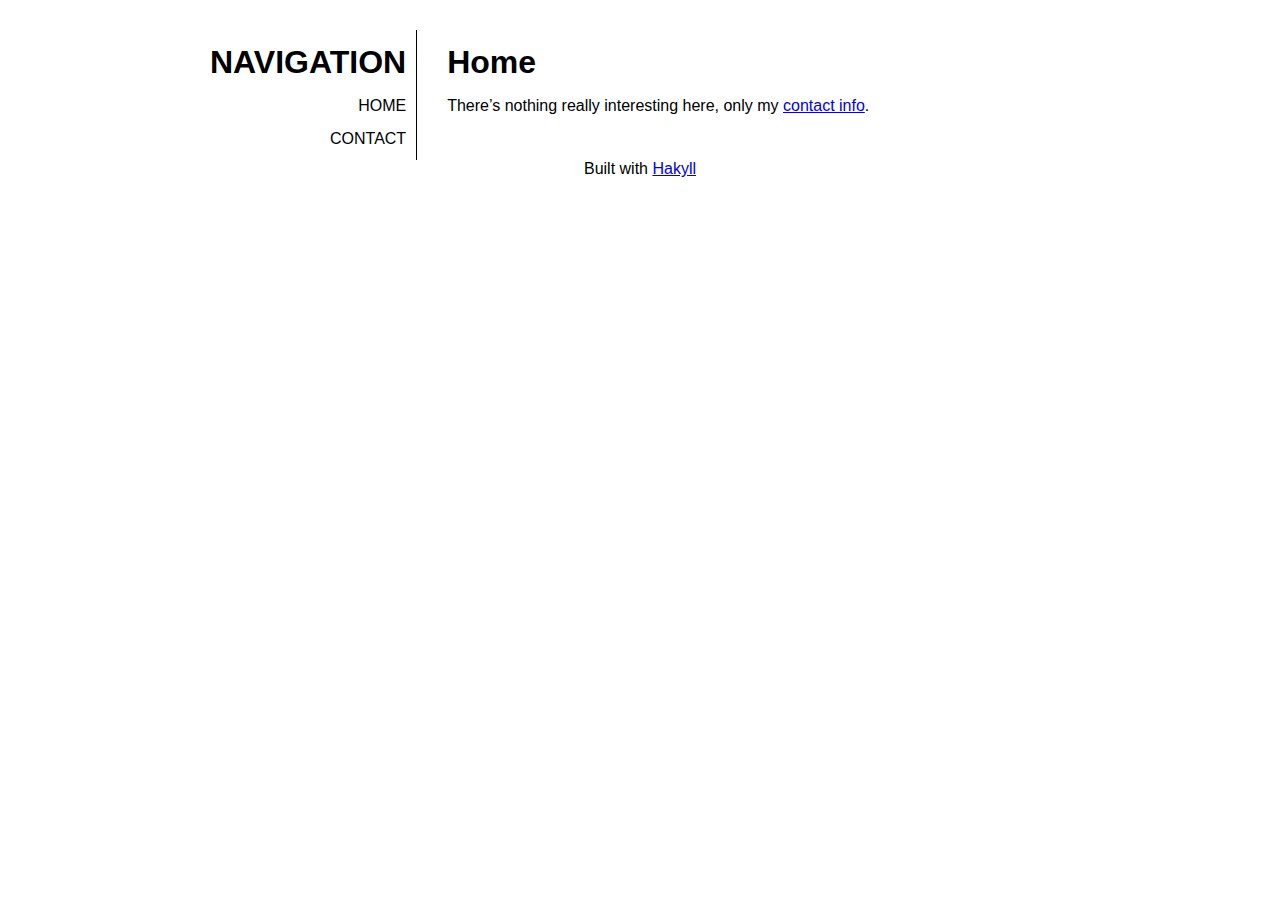
==== index.html @ d0742fba "Site updated at 2014-08-18 14:51 UTC" ====
<!DOCTYPE html>
<html>
    <head>
        <meta http-equiv="Content-type" content="text/html;charset=UTF-8" />
        <title>Home - jaimeMF</title>
        <link rel="stylesheet" href="css/style.css" type="text/css" />
    </head>
    <body>
        <div id="main">
            <nav id="navbar">
                <h1>Navigation</h1>
                <a href="./index.html">Home</a>
                <a href="./contact.html">Contact</a>
            </nav>


            <div id="content">
                <h1 id="home">Home</h1>
<p>There’s nothing really interesting here, only my <a href="./contact.html">contact info</a>.</p>
            </div>

            <footer id="footer">
                Built with <a href="http://jaspervdj.be/hakyll/">Hakyll</a>
            </footer>

      </div>
    </body>
</html>
---- css/style.css ----
nav {
    max-width: 30%;
    margin-right: 30px;
    float: left;
    text-transform: uppercase;
    line-height: 140%;
    border-right-style: solid;
    border-right-width: 1px;
    padding-right: 10px;
}

#navbar > * {
    clear: both;
    float: right;
}

#navbar a {
    text-decoration: none;
    color: black;
    margin-bottom: 10px;
}

footer {
    clear: both;
    text-align: center;
}

body {
    font-family: sans-serif;
    margin:30px auto 0px auto;
    width: 860px;
}

#content {
    float: left;
    line-height: 140%;
}
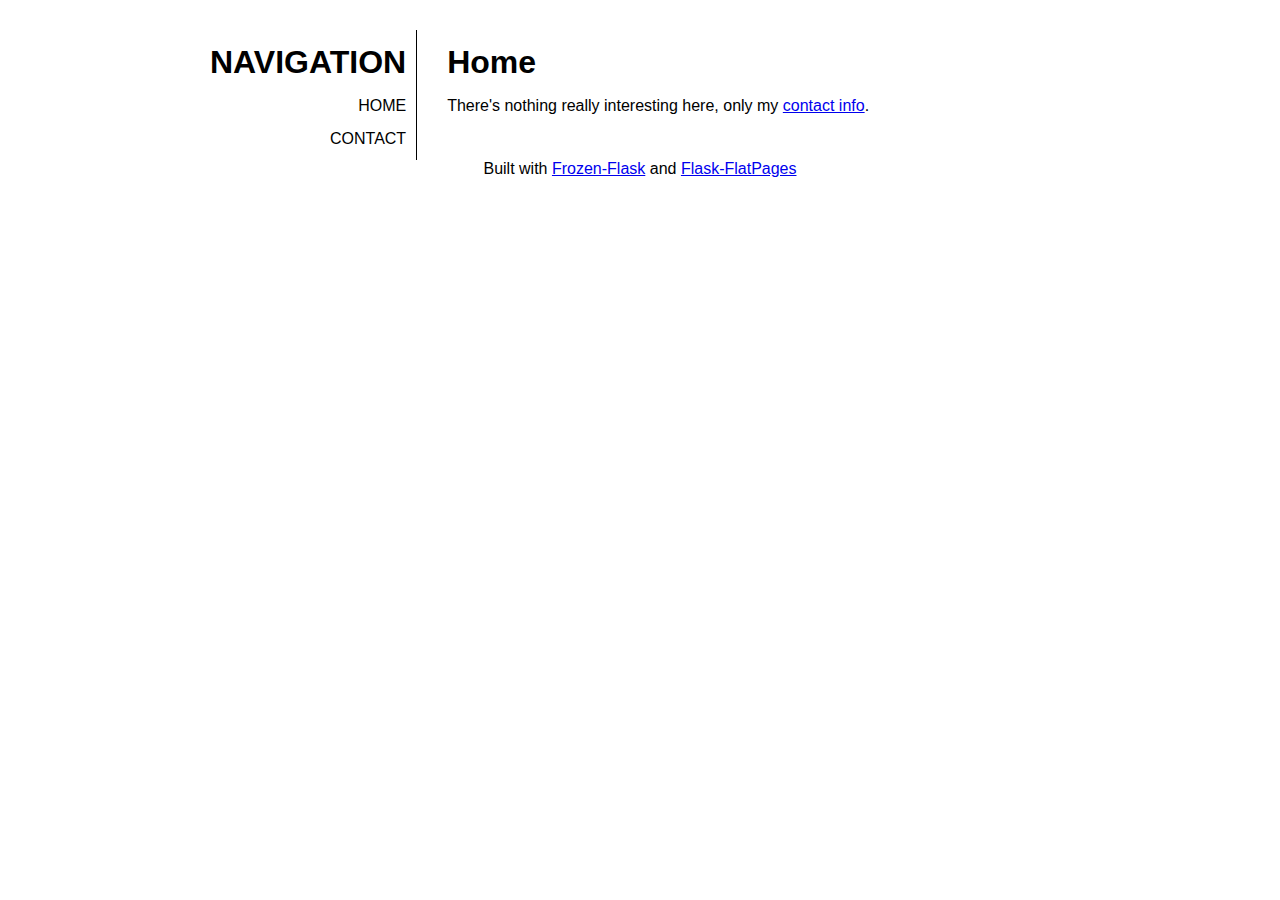
==== commit 0e6f7ccd: "Site updated at 2016-06-18 12:33 UTC" ====
--- a/index.html
+++ b/index.html
@@ -1,28 +1,28 @@
 <!DOCTYPE html>
 <html>
     <head>
-        <meta http-equiv="Content-type" content="text/html;charset=UTF-8" />
+        <meta http-equiv="Content-type" content="text/html;charset=UTF-8"/>
         <title>Home - jaimeMF</title>
-        <link rel="stylesheet" href="css/style.css" type="text/css" />
+        <link rel="stylesheet" href="/static/css/style.css" type="text/css"/>
     </head>
     <body>
         <div id="main">
             <nav id="navbar">
                 <h1>Navigation</h1>
-                <a href="./index.html">Home</a>
-                <a href="./contact.html">Contact</a>
+                <a href="/index.html">Home</a>
+                <a href="/contact.html">Contact</a>
             </nav>
 
 
             <div id="content">
-                <h1 id="home">Home</h1>
-<p>There’s nothing really interesting here, only my <a href="./contact.html">contact info</a>.</p>
+                <h1>Home</h1>
+<p>There's nothing really interesting here, only my <a href="/contact.html">contact info</a>.</p>
             </div>
 
             <footer id="footer">
-                Built with <a href="http://jaspervdj.be/hakyll/">Hakyll</a>
+                Built with <a href="https://github.com/SimonSapin/Frozen-Flask">Frozen-Flask</a> and <a href="https://github.com/SimonSapin/Flask-FlatPages">Flask-FlatPages</a>
             </footer>
 
       </div>
     </body>
-</html>
+</html>--- a/static/css/style.css
+++ b/static/css/style.css
@@ -0,0 +1,37 @@
+nav {
+    max-width: 30%;
+    margin-right: 30px;
+    float: left;
+    text-transform: uppercase;
+    line-height: 140%;
+    border-right-style: solid;
+    border-right-width: 1px;
+    padding-right: 10px;
+}
+
+#navbar > * {
+    clear: both;
+    float: right;
+}
+
+#navbar a {
+    text-decoration: none;
+    color: black;
+    margin-bottom: 10px;
+}
+
+footer {
+    clear: both;
+    text-align: center;
+}
+
+body {
+    font-family: sans-serif;
+    margin:30px auto 0px auto;
+    width: 860px;
+}
+
+#content {
+    float: left;
+    line-height: 140%;
+}
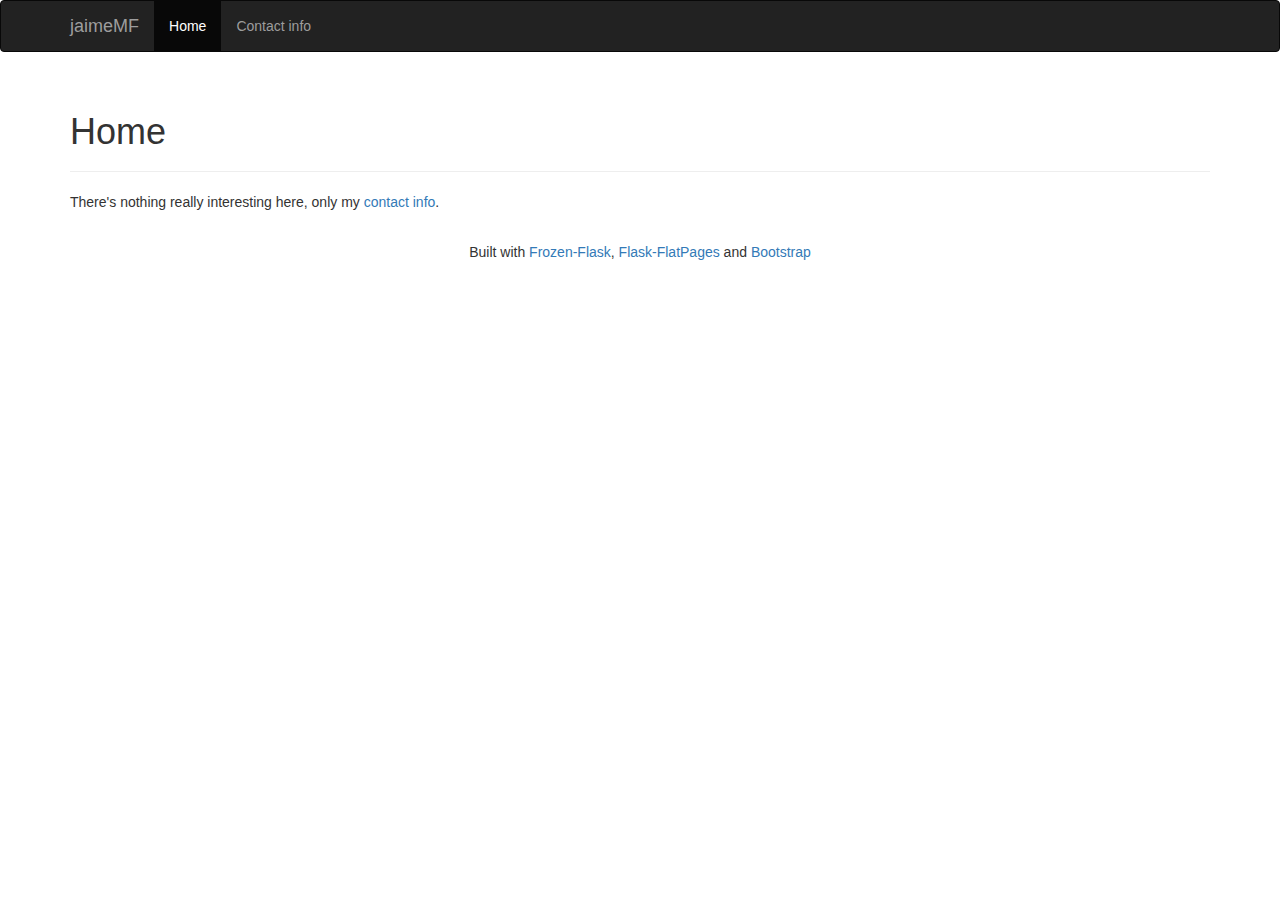
==== commit 6c54ff75: "Site updated at 2016-07-07 22:06 UTC" ====
--- a/index.html
+++ b/index.html
@@ -3,26 +3,53 @@
     <head>
         <meta http-equiv="Content-type" content="text/html;charset=UTF-8"/>
         <title>Home - jaimeMF</title>
+
+        <link href="//cdnjs.cloudflare.com/ajax/libs/twitter-bootstrap/3.3.6/css/bootstrap.min.css" rel="stylesheet" crossorigin="anonymous">
+
         <link rel="stylesheet" href="/static/css/style.css" type="text/css"/>
+
+        
+            <script>
+  (function(i,s,o,g,r,a,m){i['GoogleAnalyticsObject']=r;i[r]=i[r]||function(){
+  (i[r].q=i[r].q||[]).push(arguments)},i[r].l=1*new Date();a=s.createElement(o),
+  m=s.getElementsByTagName(o)[0];a.async=1;a.src=g;m.parentNode.insertBefore(a,m)
+  })(window,document,'script','https://www.google-analytics.com/analytics.js','ga');
+
+  ga('create', 'UA-31518161-3', 'auto');
+  ga('send', 'pageview');
+
+</script>
+        
     </head>
     <body>
-        <div id="main">
-            <nav id="navbar">
-                <h1>Navigation</h1>
-                <a href="/index.html">Home</a>
-                <a href="/contact.html">Contact</a>
-            </nav>
+        <nav class="navbar navbar-inverse">
+            <div class="container">
+                <div class="navbar-header">
+                    <span class="navbar-brand">jaimeMF</span>
+                </div>
+                <div class="collapse navbar-collapse">
+                    <ul class="nav navbar-nav">
+                    
+                        <li class="active"><a href="/index.html">Home</a></li>
+                    
+                        <li class=""><a href="/contact.html">Contact info</a></li>
+                    
+                    </ul>
+                </div>
+            </div>
+        </nav>
 
+        <div class="container">
+            <div class="page-header">
+                <h1>Home</h1>
+            </div>
+            <p>There's nothing really interesting here, only my <a href="/contact.html">contact info</a>.</p>
+        </div>
 
-            <div id="content">
-                <h1>Home</h1>
-<p>There's nothing really interesting here, only my <a href="/contact.html">contact info</a>.</p>
+        <footer class="footer">
+            <div class="container">
+                <p>Built with <a href="https://github.com/SimonSapin/Frozen-Flask">Frozen-Flask</a>, <a href="https://github.com/SimonSapin/Flask-FlatPages">Flask-FlatPages</a> and <a href="https://getbootstrap.com/">Bootstrap</a></p>
             </div>
-
-            <footer id="footer">
-                Built with <a href="https://github.com/SimonSapin/Frozen-Flask">Frozen-Flask</a> and <a href="https://github.com/SimonSapin/Flask-FlatPages">Flask-FlatPages</a>
-            </footer>
-
-      </div>
+        </footer>
     </body>
 </html>--- a/static/css/style.css
+++ b/static/css/style.css
@@ -1,37 +1,4 @@
-nav {
-    max-width: 30%;
-    margin-right: 30px;
-    float: left;
-    text-transform: uppercase;
-    line-height: 140%;
-    border-right-style: solid;
-    border-right-width: 1px;
-    padding-right: 10px;
-}
-
-#navbar > * {
-    clear: both;
-    float: right;
-}
-
-#navbar a {
-    text-decoration: none;
-    color: black;
-    margin-bottom: 10px;
-}
-
 footer {
-    clear: both;
+    margin-top: 20px;
     text-align: center;
 }
-
-body {
-    font-family: sans-serif;
-    margin:30px auto 0px auto;
-    width: 860px;
-}
-
-#content {
-    float: left;
-    line-height: 140%;
-}
